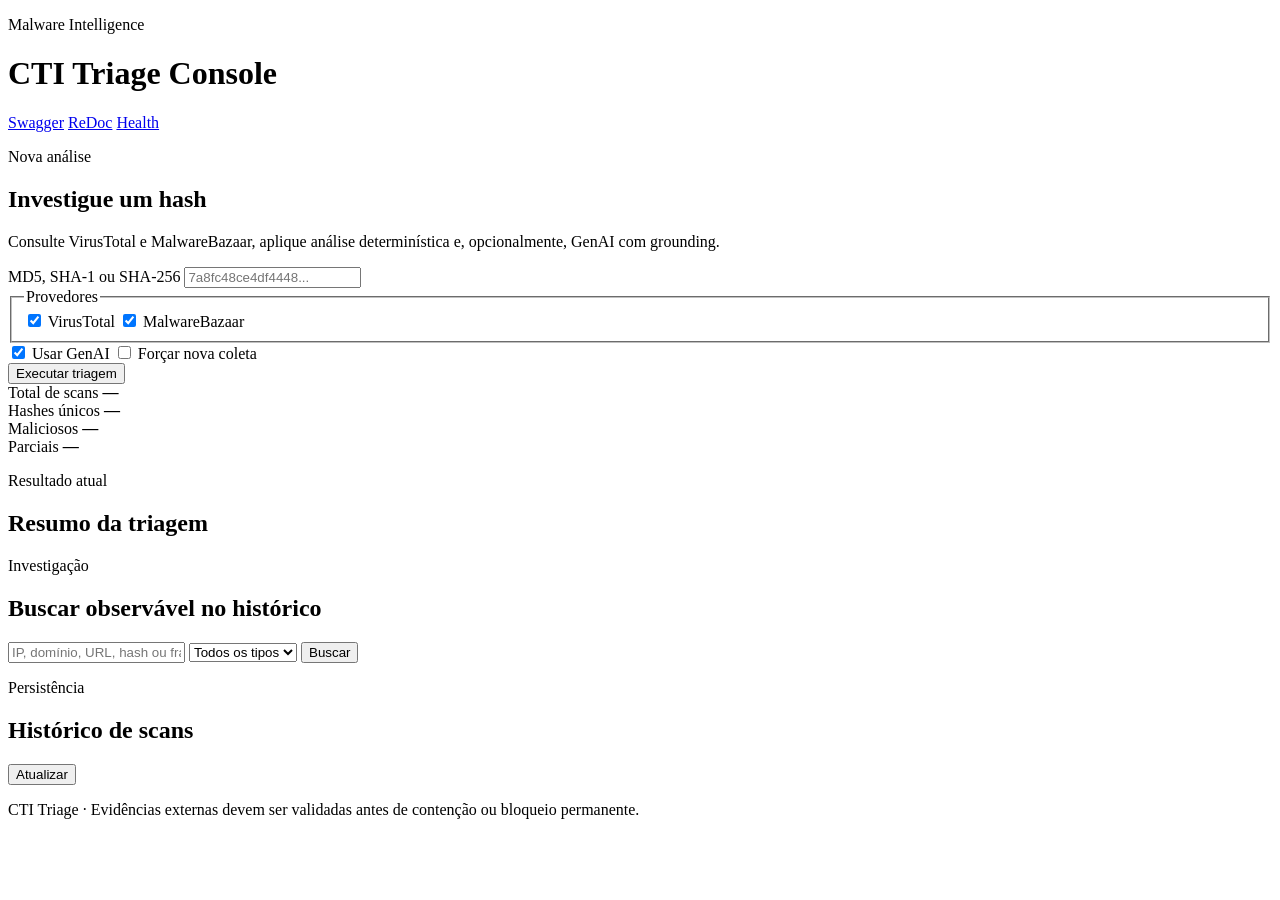
==== app/templates/index.html @ a5f92dfa "first commit" ====
<!doctype html>
<html lang="pt-BR">
<head>
    <meta charset="utf-8">
    <meta name="viewport" content="width=device-width, initial-scale=1">
    <title>CTI Triage Console</title>
    <link rel="stylesheet" href="/static/app.css">
    <script src="/static/app.js" defer></script>
</head>
<body>
    <header class="topbar">
        <div>
            <p class="eyebrow">Malware Intelligence</p>
            <h1>CTI Triage Console</h1>
        </div>
        <nav aria-label="Links da aplicação">
            <a href="/docs" target="_blank" rel="noreferrer">Swagger</a>
            <a href="/redoc" target="_blank" rel="noreferrer">ReDoc</a>
            <a href="/api/v1/health" target="_blank" rel="noreferrer">Health</a>
        </nav>
    </header>

    <main class="layout">
        <section class="panel hero-panel">
            <div>
                <p class="eyebrow">Nova análise</p>
                <h2>Investigue um hash</h2>
                <p class="muted">
                    Consulte VirusTotal e MalwareBazaar, aplique análise
                    determinística e, opcionalmente, GenAI com grounding.
                </p>
            </div>

            <form id="triage-form">
                <label for="artifact-hash">MD5, SHA-1 ou SHA-256</label>
                <input
                    id="artifact-hash"
                    name="hash"
                    type="text"
                    spellcheck="false"
                    autocomplete="off"
                    minlength="32"
                    maxlength="64"
                    required
                    placeholder="7a8fc48ce4df4448..."
                >

                <fieldset>
                    <legend>Provedores</legend>
                    <label class="check">
                        <input type="checkbox" name="provider" value="virustotal" checked>
                        VirusTotal
                    </label>
                    <label class="check">
                        <input type="checkbox" name="provider" value="malwarebazaar" checked>
                        MalwareBazaar
                    </label>
                </fieldset>

                <div class="options">
                    <label class="check">
                        <input id="use-genai" type="checkbox" checked>
                        Usar GenAI
                    </label>
                    <label class="check">
                        <input id="force-refresh" type="checkbox">
                        Forçar nova coleta
                    </label>
                </div>

                <button id="submit-button" type="submit">
                    Executar triagem
                </button>
            </form>

            <div id="request-status" class="status" role="status" aria-live="polite"></div>
        </section>

        <section class="metrics" aria-label="Estatísticas do repositório">
            <article class="metric">
                <span>Total de scans</span>
                <strong id="metric-scans">—</strong>
            </article>
            <article class="metric">
                <span>Hashes únicos</span>
                <strong id="metric-hashes">—</strong>
            </article>
            <article class="metric">
                <span>Maliciosos</span>
                <strong id="metric-malicious">—</strong>
            </article>
            <article class="metric">
                <span>Parciais</span>
                <strong id="metric-partial">—</strong>
            </article>
        </section>

        <section id="result-panel" class="panel hidden">
            <div class="section-heading">
                <div>
                    <p class="eyebrow">Resultado atual</p>
                    <h2>Resumo da triagem</h2>
                </div>
                <div id="result-actions" class="actions"></div>
            </div>
            <div id="result-summary" class="result-grid"></div>
            <div id="result-details"></div>
        </section>

        <section class="panel">
            <div class="section-heading">
                <div>
                    <p class="eyebrow">Investigação</p>
                    <h2>Buscar observável no histórico</h2>
                </div>
            </div>
            <form id="observable-form" class="inline-form">
                <input
                    id="observable-value"
                    type="text"
                    maxlength="2048"
                    required
                    placeholder="IP, domínio, URL, hash ou fragmento"
                >
                <select id="observable-type" aria-label="Tipo do observável">
                    <option value="">Todos os tipos</option>
                    <option value="ip">IP</option>
                    <option value="domain">Domínio</option>
                    <option value="url">URL</option>
                    <option value="hash">Hash</option>
                    <option value="filename">Arquivo</option>
                    <option value="mutex">Mutex</option>
                    <option value="registry">Registro</option>
                </select>
                <button type="submit">Buscar</button>
            </form>
            <div id="observable-results" class="table-container"></div>
        </section>

        <section class="panel">
            <div class="section-heading">
                <div>
                    <p class="eyebrow">Persistência</p>
                    <h2>Histórico de scans</h2>
                </div>
                <button id="refresh-history" class="secondary" type="button">
                    Atualizar
                </button>
            </div>
            <div id="history" class="table-container"></div>
        </section>
    </main>

    <footer>
        <p>
            CTI Triage · Evidências externas devem ser validadas antes de
            contenção ou bloqueio permanente.
        </p>
    </footer>
</body>
</html>
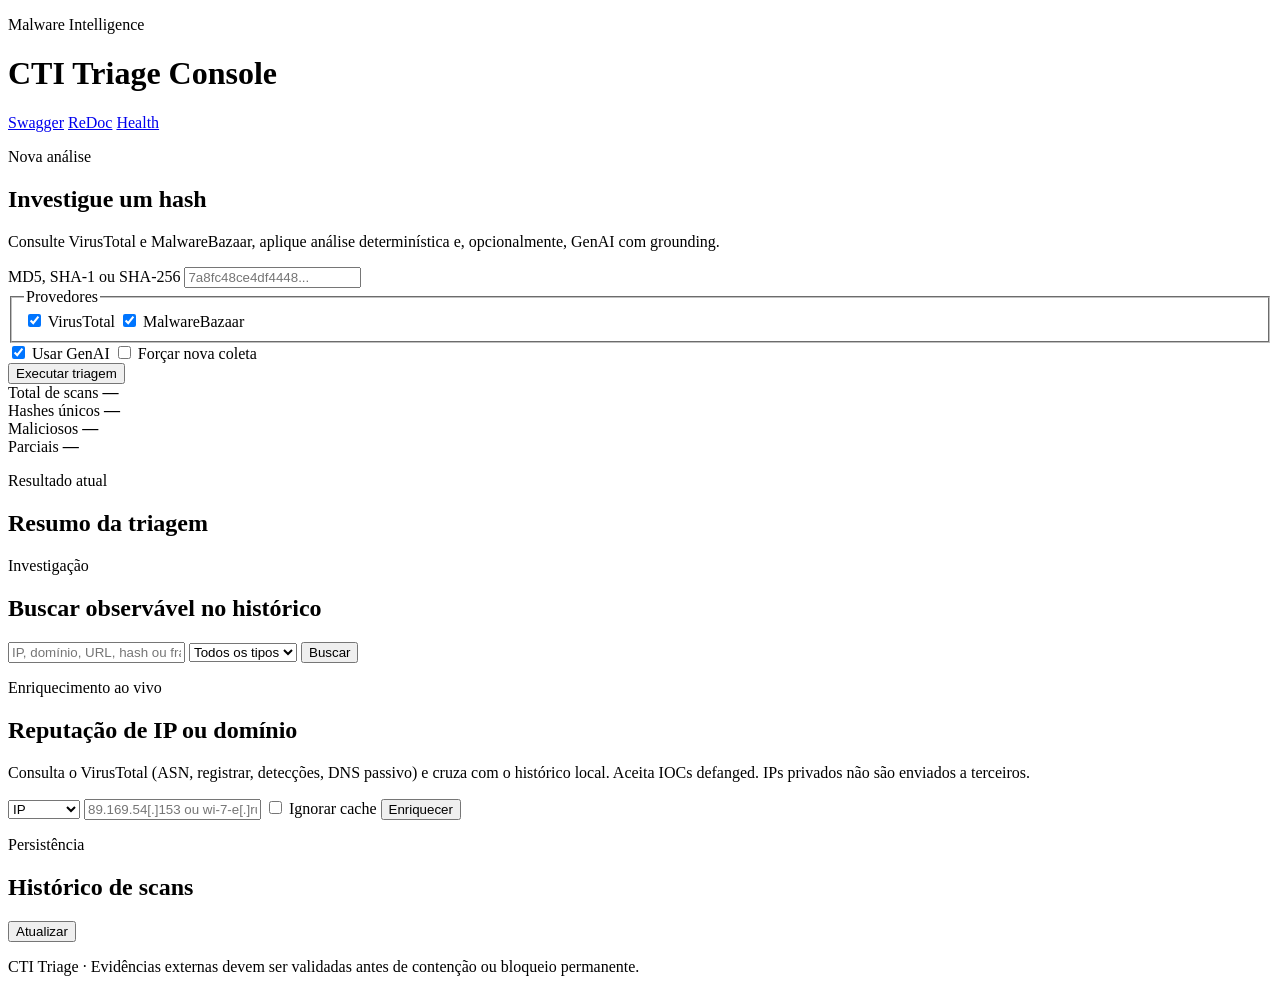
==== commit d6965e3c: "update: updating meli case" ====
--- a/app/templates/index.html
+++ b/app/templates/index.html
@@ -140,6 +140,41 @@
         <section class="panel">
             <div class="section-heading">
                 <div>
+                    <p class="eyebrow">Enriquecimento ao vivo</p>
+                    <h2>Reputação de IP ou domínio</h2>
+                </div>
+            </div>
+            <p class="muted">
+                Consulta o VirusTotal (ASN, registrar, detecções, DNS passivo)
+                e cruza com o histórico local. Aceita IOCs defanged. IPs
+                privados não são enviados a terceiros.
+            </p>
+            <form id="enrich-form" class="inline-form">
+                <select id="enrich-type" aria-label="Tipo do indicador">
+                    <option value="ip">IP</option>
+                    <option value="domain">Domínio</option>
+                </select>
+                <input
+                    id="enrich-value"
+                    type="text"
+                    maxlength="253"
+                    required
+                    spellcheck="false"
+                    autocomplete="off"
+                    placeholder="89.169.54[.]153 ou wi-7-e[.]ru"
+                >
+                <label class="check">
+                    <input id="enrich-refresh" type="checkbox">
+                    Ignorar cache
+                </label>
+                <button type="submit">Enriquecer</button>
+            </form>
+            <div id="enrich-results"></div>
+        </section>
+
+        <section class="panel">
+            <div class="section-heading">
+                <div>
                     <p class="eyebrow">Persistência</p>
                     <h2>Histórico de scans</h2>
                 </div>
